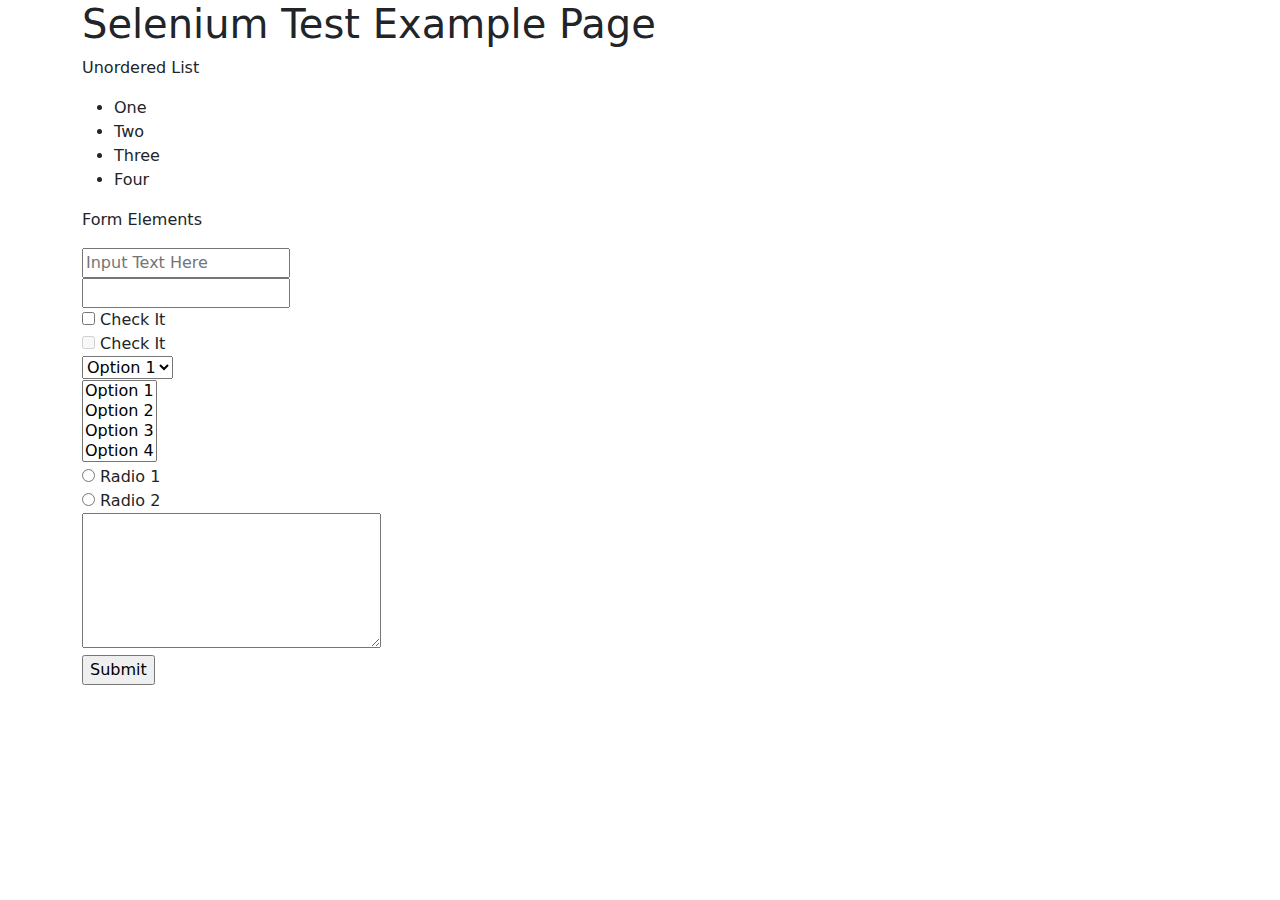
==== src/main/resources/components/index.html @ 7c6a7bf8 "Példa állományok" ====
<!DOCTYPE html>
<html><head><meta http-equiv="Content-Type" content="text/html; charset=UTF-8">
<title>Selenium Test Example Page</title>

<link rel="stylesheet" type="text/css" href="bootstrap.min.css">

<body>

	<div class="container">
		<h1>Selenium Test Example Page</h1>

		<p>Unordered List</p>
		<div id="list-test">
			<ul class="list">
				<li>One</li>
				<li>Two</li>
				<li>Three</li>
				<li>Four</li>
			</ul>
		</div>

		<p>Form Elements</p>
		<form id="myform">
			<input type="text" name="text" value="" placeholder="Input Text Here"><br>
			<input type="password" name="password" value=""><br>
			<input type="checkbox" name="checkbox"> Check It<br>
			<input type="checkbox" name="disabled-checkbox" disabled="true"> Check It<br>
			<select name="select" id="dropdown">
				<option value="option1">Option 1</option>
				<option value="option2">Option 2</option>
				<option value="option3">Option 3</option>
				<option value="option4">Option 4</option>
			</select><br>
			<select name="select" id="multi-select" multiple="true">
				<option value="option1">Option 1</option>
				<option value="option2">Option 2</option>
				<option value="option3">Option 3</option>
				<option value="option4">Option 4</option>
			</select><br>
			<input type="radio" id="radiobtn1" name="radio" value="radio1"> Radio 1<br>
			<input type="radio" name="radio" value="radio2"> Radio 2<br>
			<textarea name="textarea" style="margin: 0px; width: 299px; height: 135px;"></textarea><br>
			<input type="submit" id="submitbtn" value="Submit">
		</form>
	</div>

</body></html>
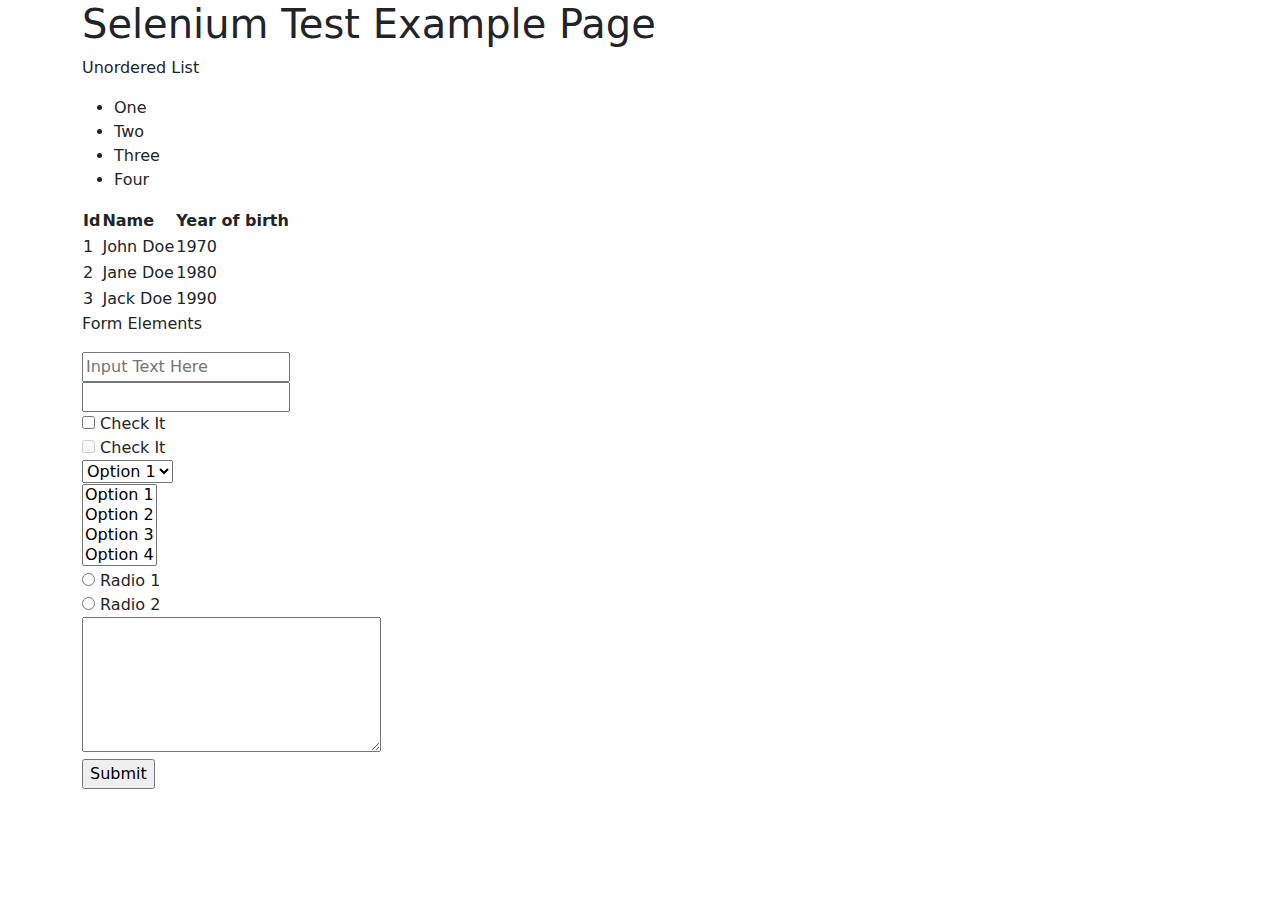
==== commit a00f3848: "AssertJ" ====
--- a/src/main/resources/components/index.html
+++ b/src/main/resources/components/index.html
@@ -18,6 +18,29 @@
 				<li>Four</li>
 			</ul>
 		</div>
+
+		<table>
+			<tr>
+				<th>Id</th>
+				<th>Name</th>
+				<th>Year of birth</th>
+			</tr>
+			<tr>
+				<td>1</td>
+				<td>John Doe</td>
+				<td>1970</td>
+			</tr>			
+			<tr>
+				<td>2</td>
+				<td>Jane Doe</td>
+				<td>1980</td>
+			</tr>
+			<tr>
+				<td>3</td>
+				<td>Jack Doe</td>
+				<td>1990</td>
+			</tr>	
+		</table>
 
 		<p>Form Elements</p>
 		<form id="myform">
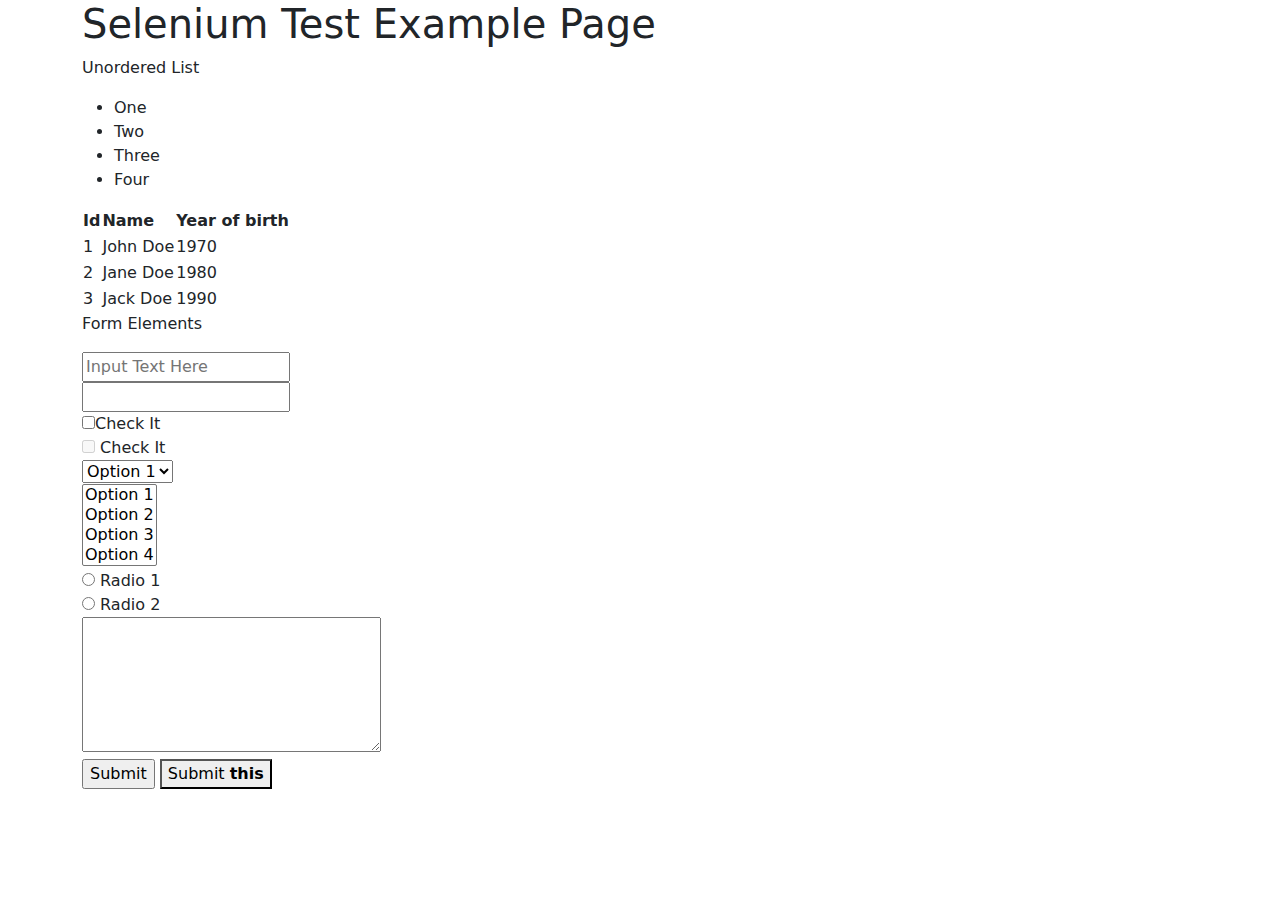
==== commit 86abc529: "Wait" ====
--- a/src/main/resources/components/index.html
+++ b/src/main/resources/components/index.html
@@ -43,10 +43,10 @@
 		</table>
 
 		<p>Form Elements</p>
-		<form id="myform">
+		<form id="myform" method="post">
 			<input type="text" name="text" value="" placeholder="Input Text Here"><br>
 			<input type="password" name="password" value=""><br>
-			<input type="checkbox" name="checkbox"> Check It<br>
+			<input type="checkbox" name="checkbox" id="checkbox1"><label for="checkbox1">Check It</label><br>
 			<input type="checkbox" name="disabled-checkbox" disabled="true"> Check It<br>
 			<select name="select" id="dropdown">
 				<option value="option1">Option 1</option>
@@ -63,7 +63,10 @@
 			<input type="radio" id="radiobtn1" name="radio" value="radio1"> Radio 1<br>
 			<input type="radio" name="radio" value="radio2"> Radio 2<br>
 			<textarea name="textarea" style="margin: 0px; width: 299px; height: 135px;"></textarea><br>
+			
 			<input type="submit" id="submitbtn" value="Submit">
+			
+			<button>Submit <b>this</b></button>
 		</form>
 	</div>
 
